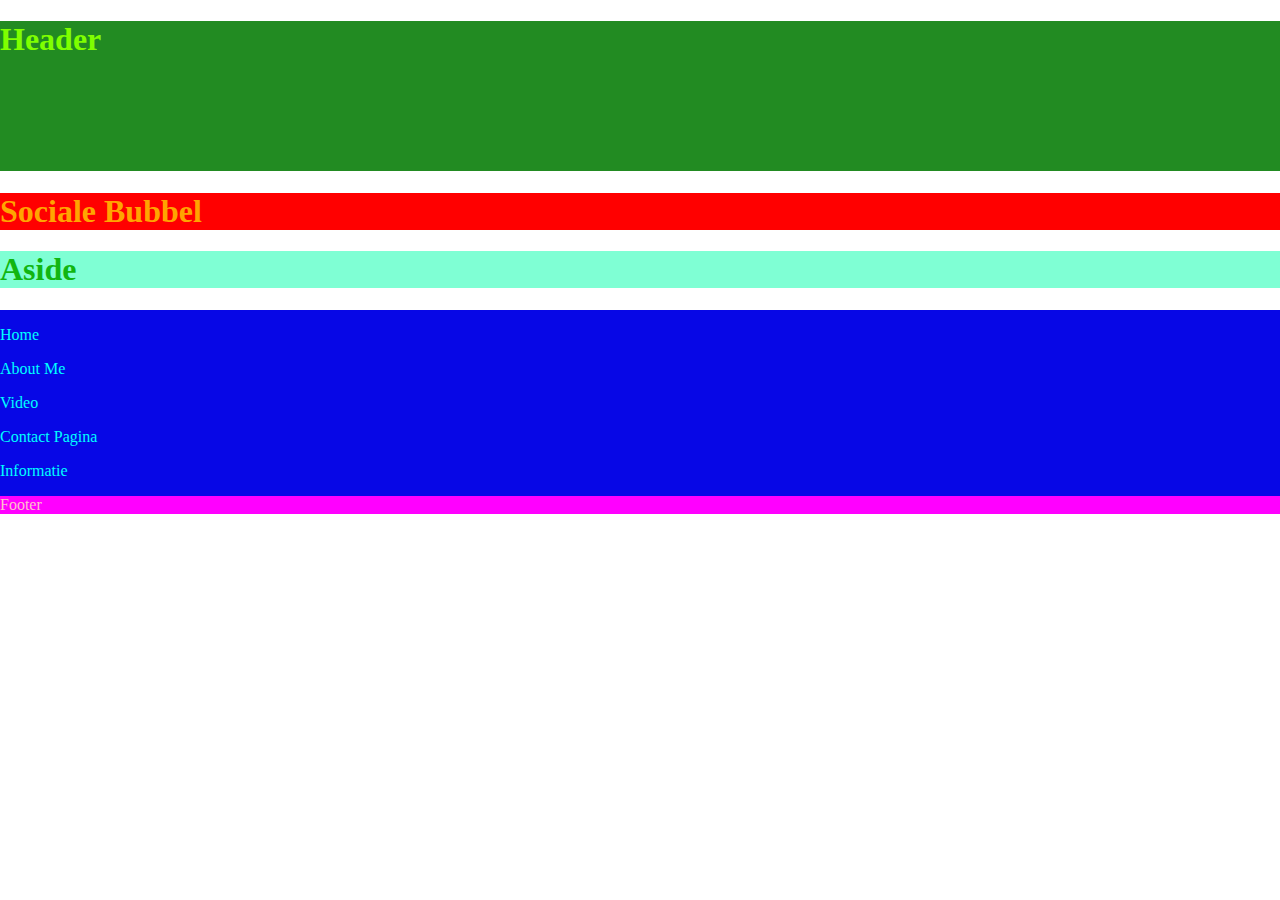
==== index.html @ 08fca6bf "Viewport en Headers" ====
<!DOCTYPE html>
<html>

<head>
	<meta charset="utf-8">
<meta name="viewport" content="width=device-width, initial-scale=1">
	<title>Social Bubble</title>
	<link href="style.css" rel="stylesheet" type="text/css" />
</head>

<body>
	<header> <h1> Header </h1> </header>
	<article> <h1> Sociale Bubbel </h1> </article>

		<aside> <h1> Aside </h1> </aside>
<div class="content">
  <nav> <p> Home </p> 
   <p> About Me </p>
   <p> Video </p>
    <p>Contact Pagina </p>
   <p> Informatie </p> </nav>
  

</div>
<footer> Footer </footer>
</body>

</html>
---- style.css ----
div {
    color: cyan;
    background-color: rgb(7, 7, 230);
}
header { color:  chartreuse; background-color:  forestgreen } 
footer { color: pink; background-color: magenta}
article { color: orange; background-color: red} 
body { margin: 0}
header {background-color: forestgreen;
height:150px}
.content { display: flex} 
.navigatie { display: flex} 
nav { width: 20vw;

color: cyan; background-color: rgb(7, 7, 230)}
aside { color: rgb(17, 182, 17); background-color: aquamarine}
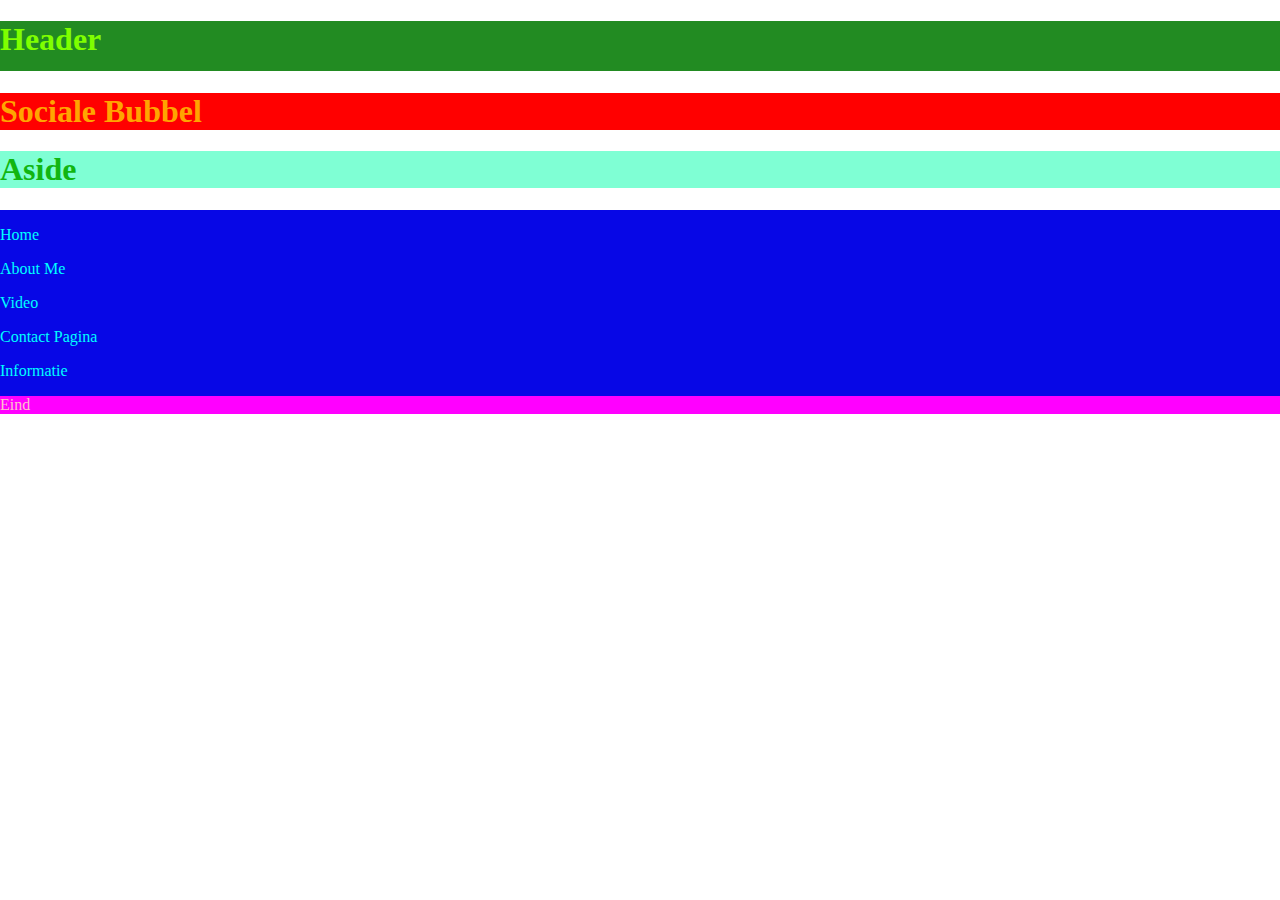
==== commit 7ff527ea: "Favicon + Article" ====
--- a/index.html
+++ b/index.html
@@ -4,14 +4,14 @@
 <head>
 	<meta charset="utf-8">
 <meta name="viewport" content="width=device-width, initial-scale=1">
-	<title>Social Bubble</title>
+	<title>Sociale Bubbel</title>
 	<link href="style.css" rel="stylesheet" type="text/css" />
+  <link rel="shortcut icon" type="image/jpg" href="images.jpg""/>
 </head>
 
 <body>
 	<header> <h1> Header </h1> </header>
 	<article> <h1> Sociale Bubbel </h1> </article>
-
 		<aside> <h1> Aside </h1> </aside>
 <div class="content">
   <nav> <p> Home </p> 
@@ -22,7 +22,7 @@
   
 
 </div>
-<footer> Footer </footer>
+<footer> Eind </footer>
 </body>
 
 </html>--- a/style.css
+++ b/style.css
@@ -7,7 +7,7 @@
 article { color: orange; background-color: red} 
 body { margin: 0}
 header {background-color: forestgreen;
-height:150px}
+height:50px}
 .content { display: flex} 
 .navigatie { display: flex} 
 nav { width: 20vw;
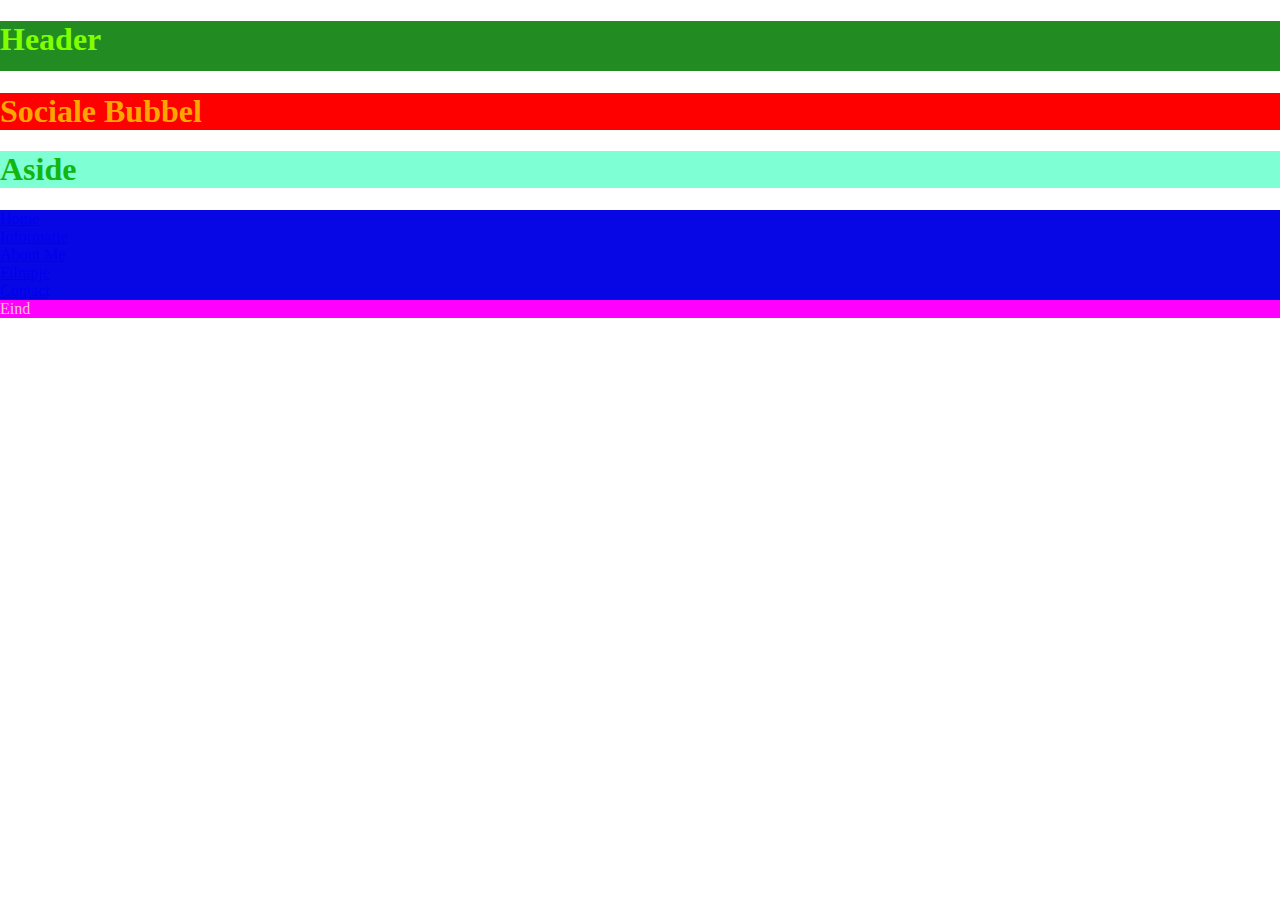
==== commit 33da326c: "Pagina's gemaakt en gekoppeld." ====
--- a/index.html
+++ b/index.html
@@ -12,15 +12,23 @@
 <body>
 	<header> <h1> Header </h1> </header>
 	<article> <h1> Sociale Bubbel </h1> </article>
-		<aside> <h1> Aside </h1> </aside>
+		<aside> <h1> Aside </h1> 
+		</aside>
 <div class="content">
-  <nav> <p> Home </p> 
-   <p> About Me </p>
-   <p> Video </p>
-    <p>Contact Pagina </p>
-   <p> Informatie </p> </nav>
-  
-
+  <nav> <li> 
+    <a href="index.html">Home</a> </li>
+    <li>
+  <a href="Informatie.html">Informatie</a>
+    </li>
+    <li>
+      <a href="Aboutme.html">About Me</a>
+      <li> 
+        <a href="Filmpje.html">Filmpje</a>
+      </li>
+        <li> 
+          <a href="Contact.html">Contact</a>
+        </li>
+    </nav>
 </div>
 <footer> Eind </footer>
 </body>
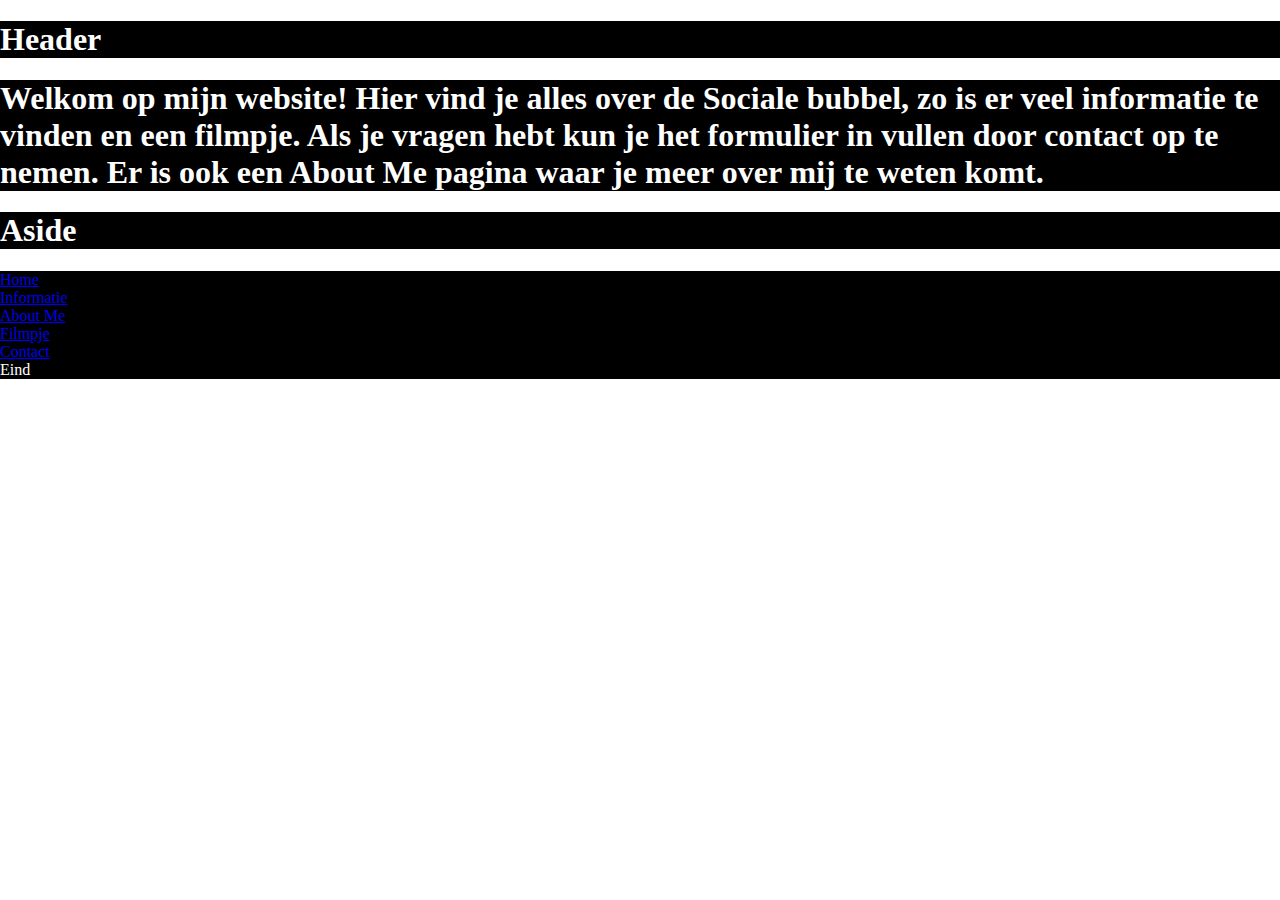
==== commit c8d7758b: "Home pagina" ====
--- a/index.html
+++ b/index.html
@@ -8,10 +8,9 @@
 	<link href="style.css" rel="stylesheet" type="text/css" />
   <link rel="shortcut icon" type="image/jpg" href="images.jpg""/>
 </head>
-
 <body>
 	<header> <h1> Header </h1> </header>
-	<article> <h1> Sociale Bubbel </h1> </article>
+	<article> <h1> Welkom op mijn website! Hier vind je alles over de Sociale bubbel, zo is er veel informatie te vinden en een filmpje. Als je vragen hebt kun je het formulier in vullen door contact op te nemen. Er is ook een About Me pagina waar je meer over mij te weten komt. </h1> </article>
 		<aside> <h1> Aside </h1> 
 		</aside>
 <div class="content">
--- a/style.css
+++ b/style.css
@@ -1,16 +1,14 @@
-div {
-    color: cyan;
-    background-color: rgb(7, 7, 230);
-}
-header { color:  chartreuse; background-color:  forestgreen } 
-footer { color: pink; background-color: magenta}
-article { color: orange; background-color: red} 
+div { color: white; background-color: black}
+header { color: white; background-color: black} 
+footer { color: white; background-color: black}
+article { color: white; background-color: black}
 body { margin: 0}
-header {background-color: forestgreen;
+header { color: white; background-color: black
 height:50px}
 .content { display: flex} 
 .navigatie { display: flex} 
 nav { width: 20vw;
+color: white; background-color: black }
+aside { color: white; background-color: black}
 
-color: cyan; background-color: rgb(7, 7, 230)}
-aside { color: rgb(17, 182, 17); background-color: aquamarine}
+
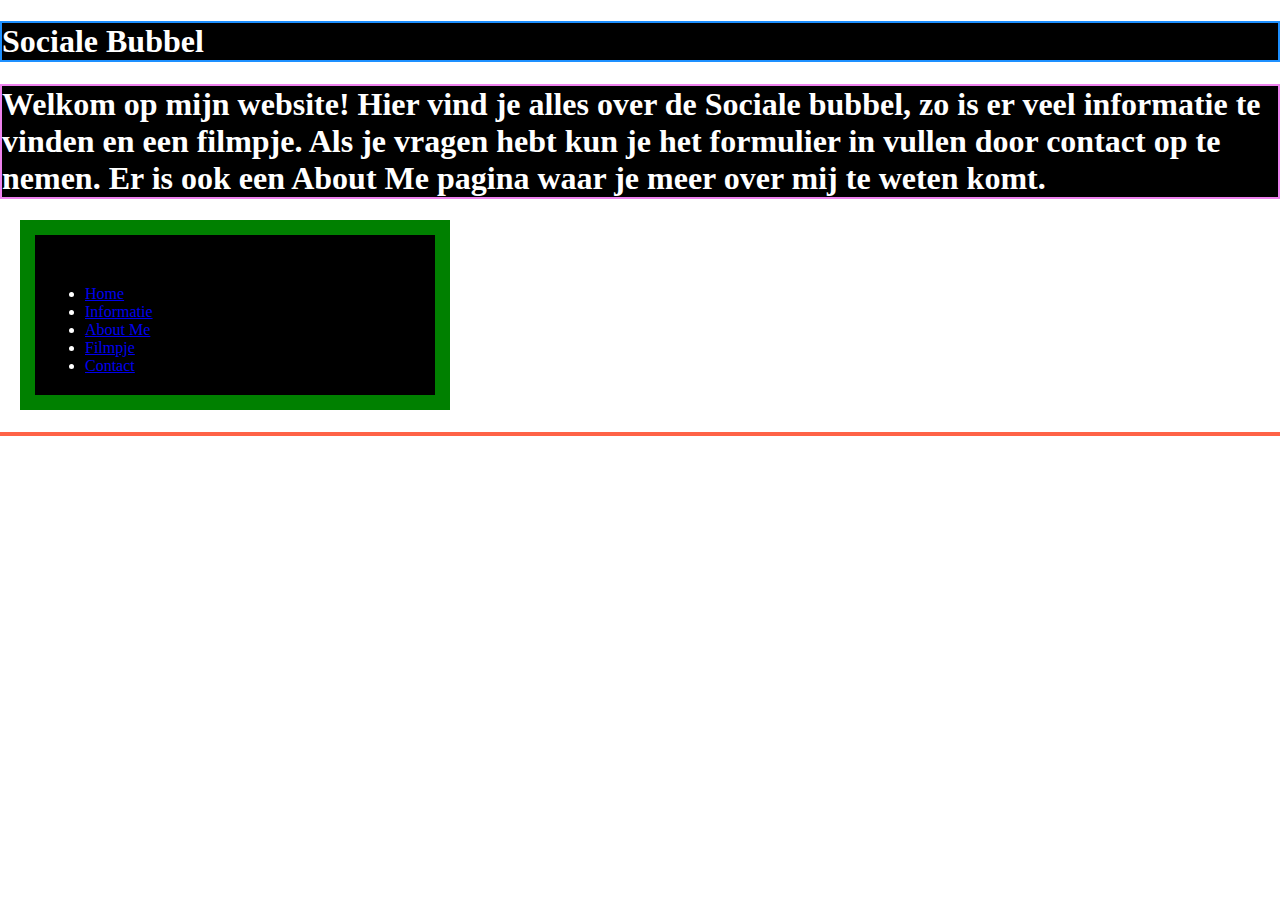
==== commit 9a357ab8: "Border kleuren" ====
--- a/index.html
+++ b/index.html
@@ -7,13 +7,12 @@
 	<title>Sociale Bubbel</title>
 	<link href="style.css" rel="stylesheet" type="text/css" />
   <link rel="shortcut icon" type="image/jpg" href="images.jpg""/>
-</head>
+  </head>
 <body>
-	<header> <h1> Header </h1> </header>
-	<article> <h1> Welkom op mijn website! Hier vind je alles over de Sociale bubbel, zo is er veel informatie te vinden en een filmpje. Als je vragen hebt kun je het formulier in vullen door contact op te nemen. Er is ook een About Me pagina waar je meer over mij te weten komt. </h1> </article>
-		<aside> <h1> Aside </h1> 
-		</aside>
+ <header><h1 style="border:2px solid DodgerBlue;">Sociale Bubbel</h1> </header>  
+	<article> <h1 style="border:2px solid Violet;"> Welkom op mijn website! Hier vind je alles over de Sociale bubbel, zo is er veel informatie te vinden en een filmpje. Als je vragen hebt kun je het formulier in vullen door contact op te nemen. Er is ook een About Me pagina waar je meer over mij te weten komt.  </article> </h1>
 <div class="content">
+
   <nav> <li> 
     <a href="index.html">Home</a> </li>
     <li>
@@ -29,7 +28,7 @@
         </li>
     </nav>
 </div>
-<footer> Eind </footer>
+<footer> <h1 style="border:2px solid Tomato;"></h1> </footer>
 </body>
 
 </html>--- a/style.css
+++ b/style.css
@@ -7,8 +7,26 @@
 height:50px}
 .content { display: flex} 
 .navigatie { display: flex} 
-nav { width: 20vw;
+            
+nav { width: 50vw;
+     height: 60px; }
 color: white; background-color: black }
 aside { color: white; background-color: black}
 
+img {
+  width: 75%;
+  height: auto;
+} 
+div {
+  width: 300px;
+  border: 15px solid green;
+  padding: 50px;
+  margin: 20px;
 
+ @media screen and (min-width: 480px) {
+  body {
+    background-color: lightgreen;
+  }
+
+  footer { height: 40px;
+          width: 25vd; } 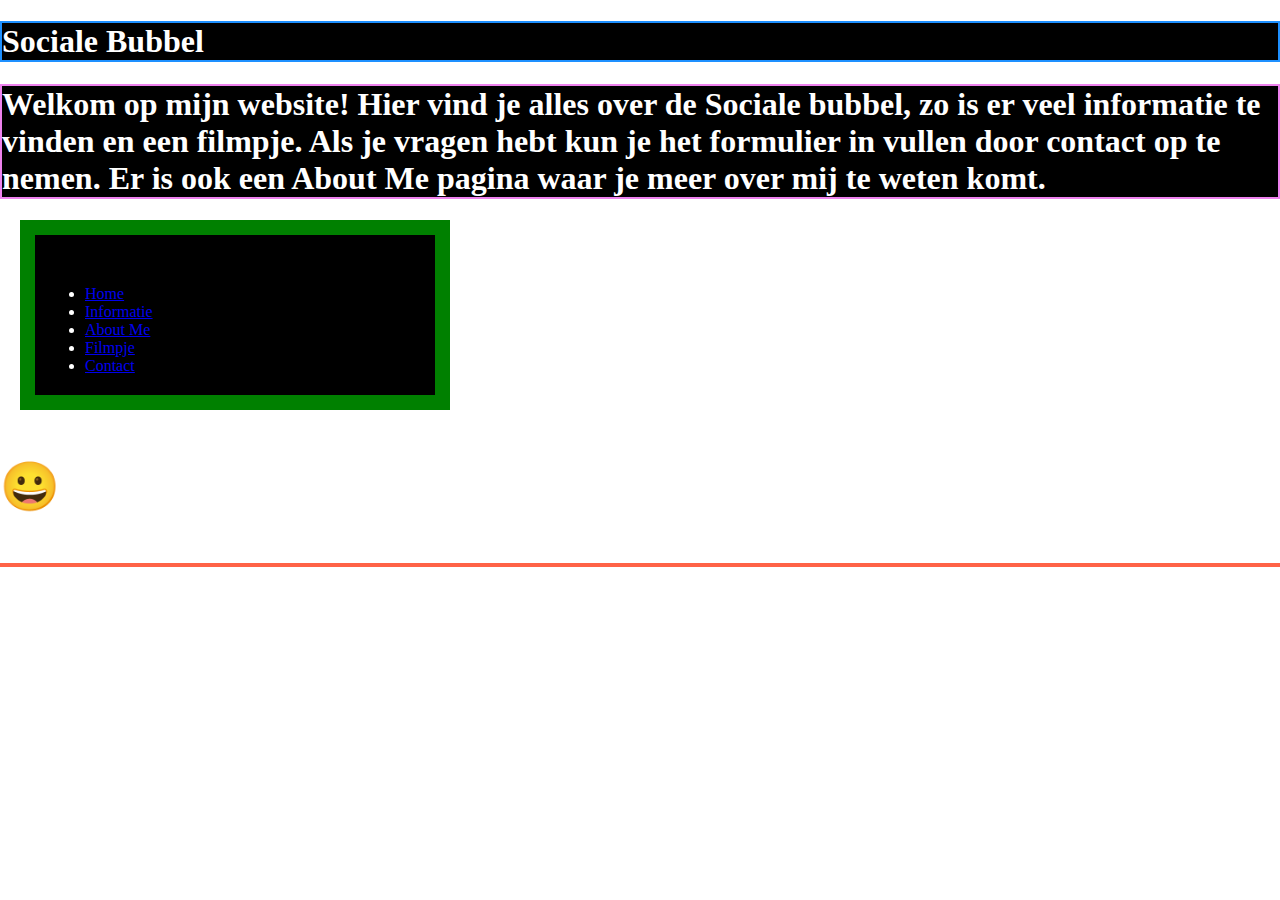
==== commit e2a9d5b4: "Emoji + css" ====
--- a/index.html
+++ b/index.html
@@ -28,7 +28,12 @@
         </li>
     </nav>
 </div>
-<footer> <h1 style="border:2px solid Tomato;"></h1> </footer>
+
+ <p style="font-size:48px">
+&#128512; 
+</p>
+ <footer> <h1 style="border:2px solid Tomato;"></h1> </footer>
+   
 </body>
 
 </html>--- a/style.css
+++ b/style.css
@@ -29,4 +29,10 @@
   }
 
   footer { height: 40px;
-          width: 25vd; } +   width: 25vd; } 
+
+@media only screen and (max-width: 600px) {
+  body {
+    background-color: lightblue;
+  }
+}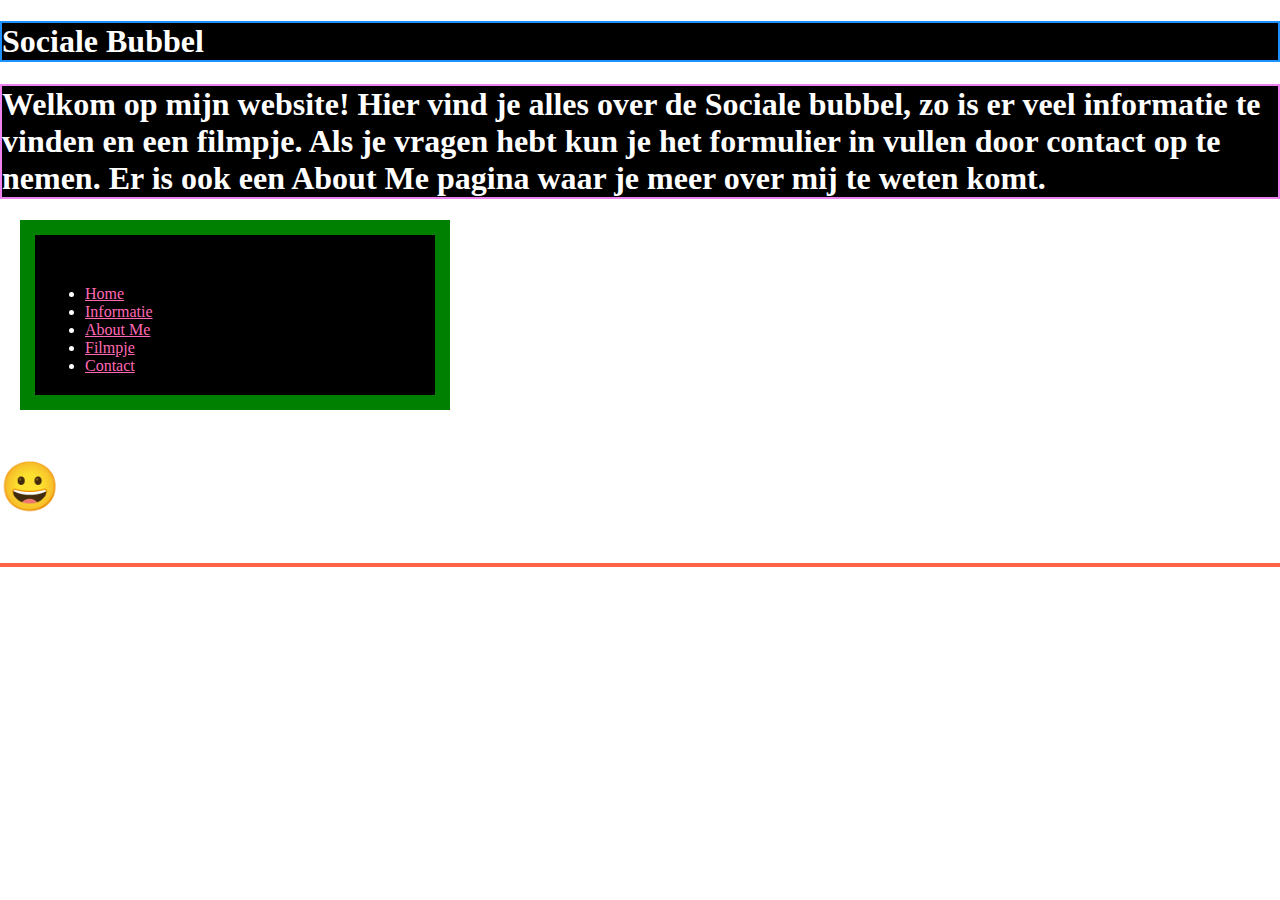
==== commit a4f3f23c: "Links aangepast" ====
--- a/index.html
+++ b/index.html
@@ -2,6 +2,11 @@
 <html>
 
 <head>
+  <style>
+a {
+  color: hotpink;
+}
+</style>
 	<meta charset="utf-8">
 <meta name="viewport" content="width=device-width, initial-scale=1">
 	<title>Sociale Bubbel</title>
